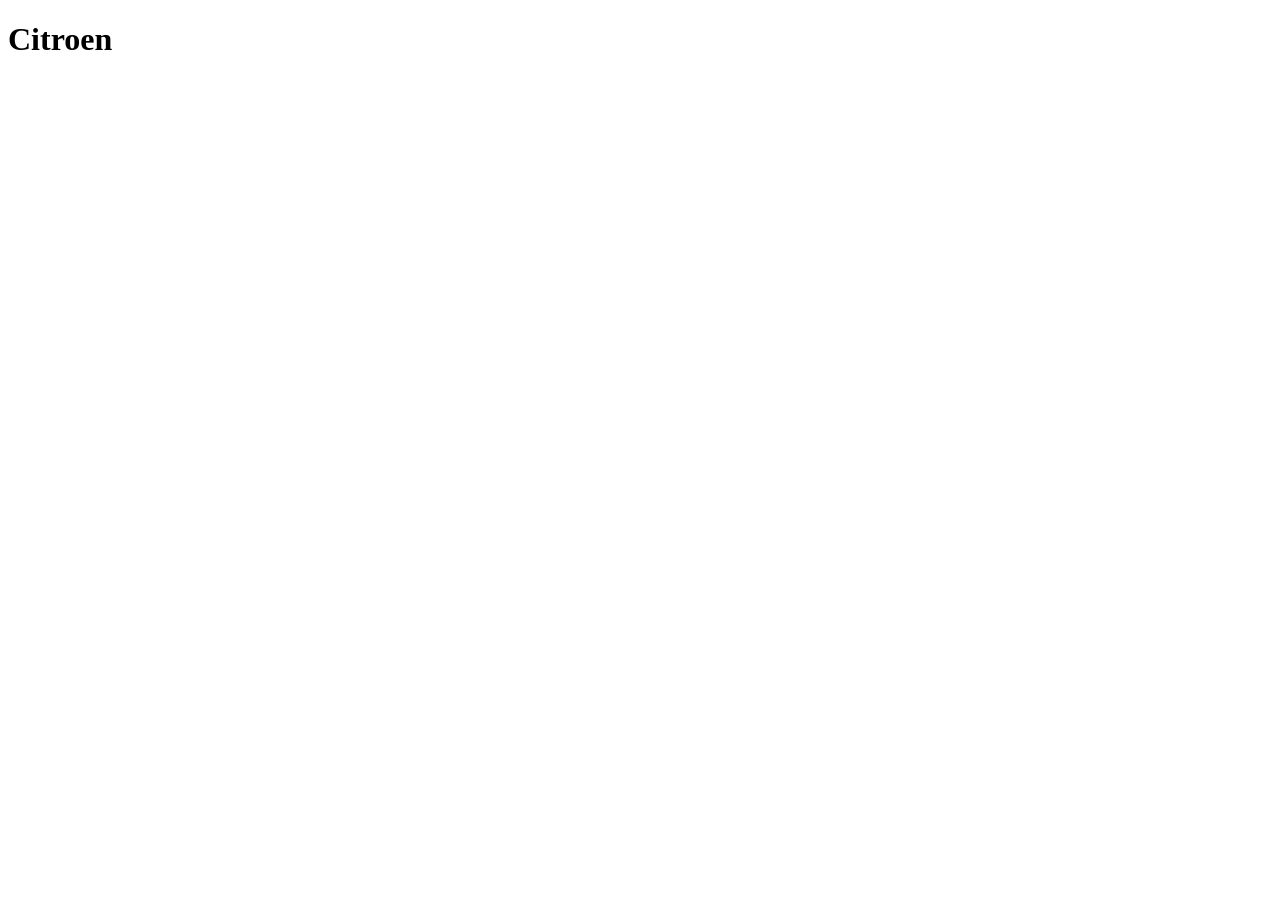
==== citroen.html @ aeec12fd "init" ====
<!DOCTYPE html>
<html lang="da">

<head>
    <meta charset="utf-8">
    <meta name="viewport" content="width=device-width, initial-scale=1.0">
    <title></title>


</head>

<body>
    <h1>Citroen</h1>


</body>

</html>
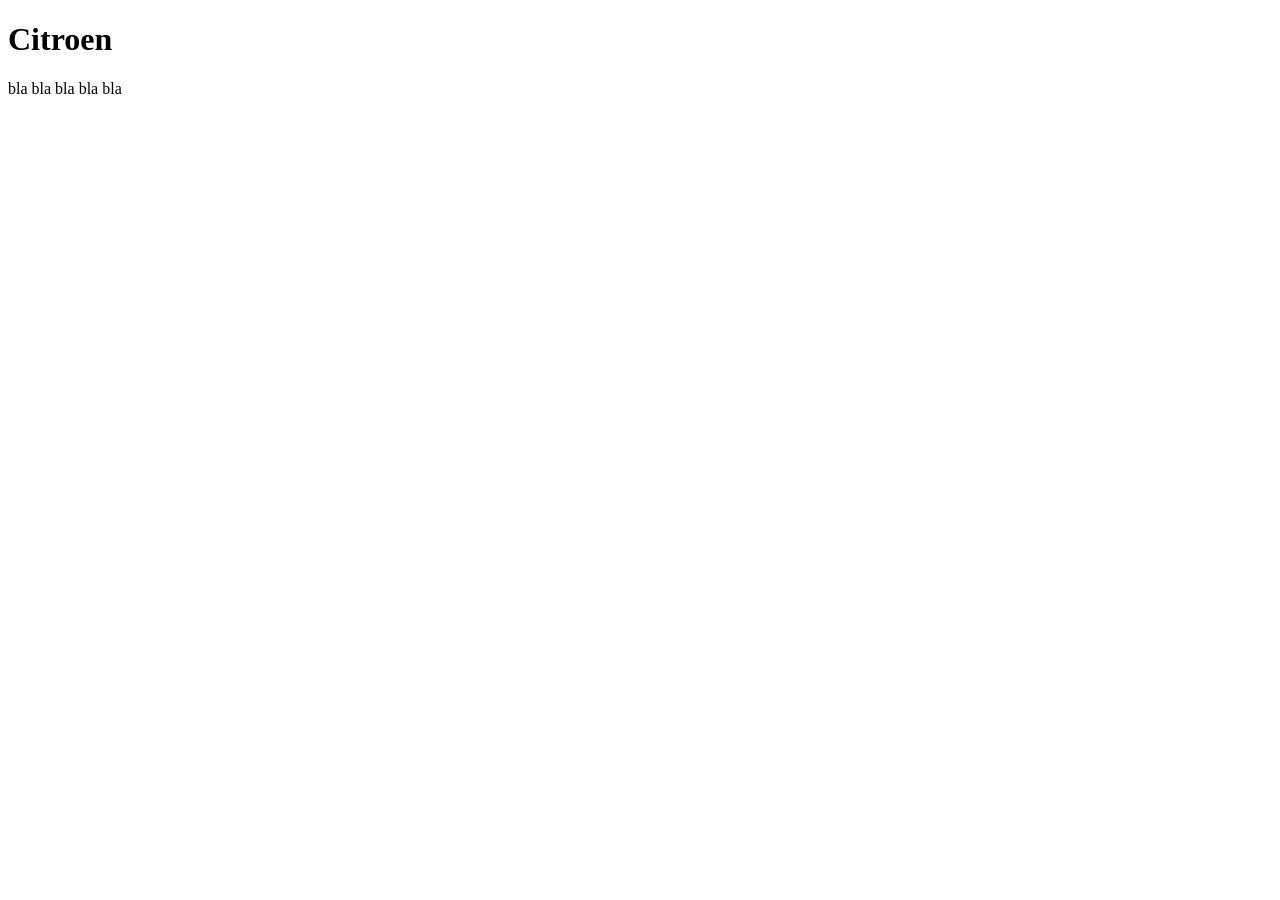
==== commit d6ddf8a3: "citroen done" ====
--- a/citroen.html
+++ b/citroen.html
@@ -4,15 +4,15 @@
 <head>
     <meta charset="utf-8">
     <meta name="viewport" content="width=device-width, initial-scale=1.0">
-    <title></title>
+    <title>Min seje Citroen</title>
 
 
 </head>
 
 <body>
     <h1>Citroen</h1>
-
+    <p>bla bla bla bla bla</p>
 
 </body>
 
-</html>
+</html>
